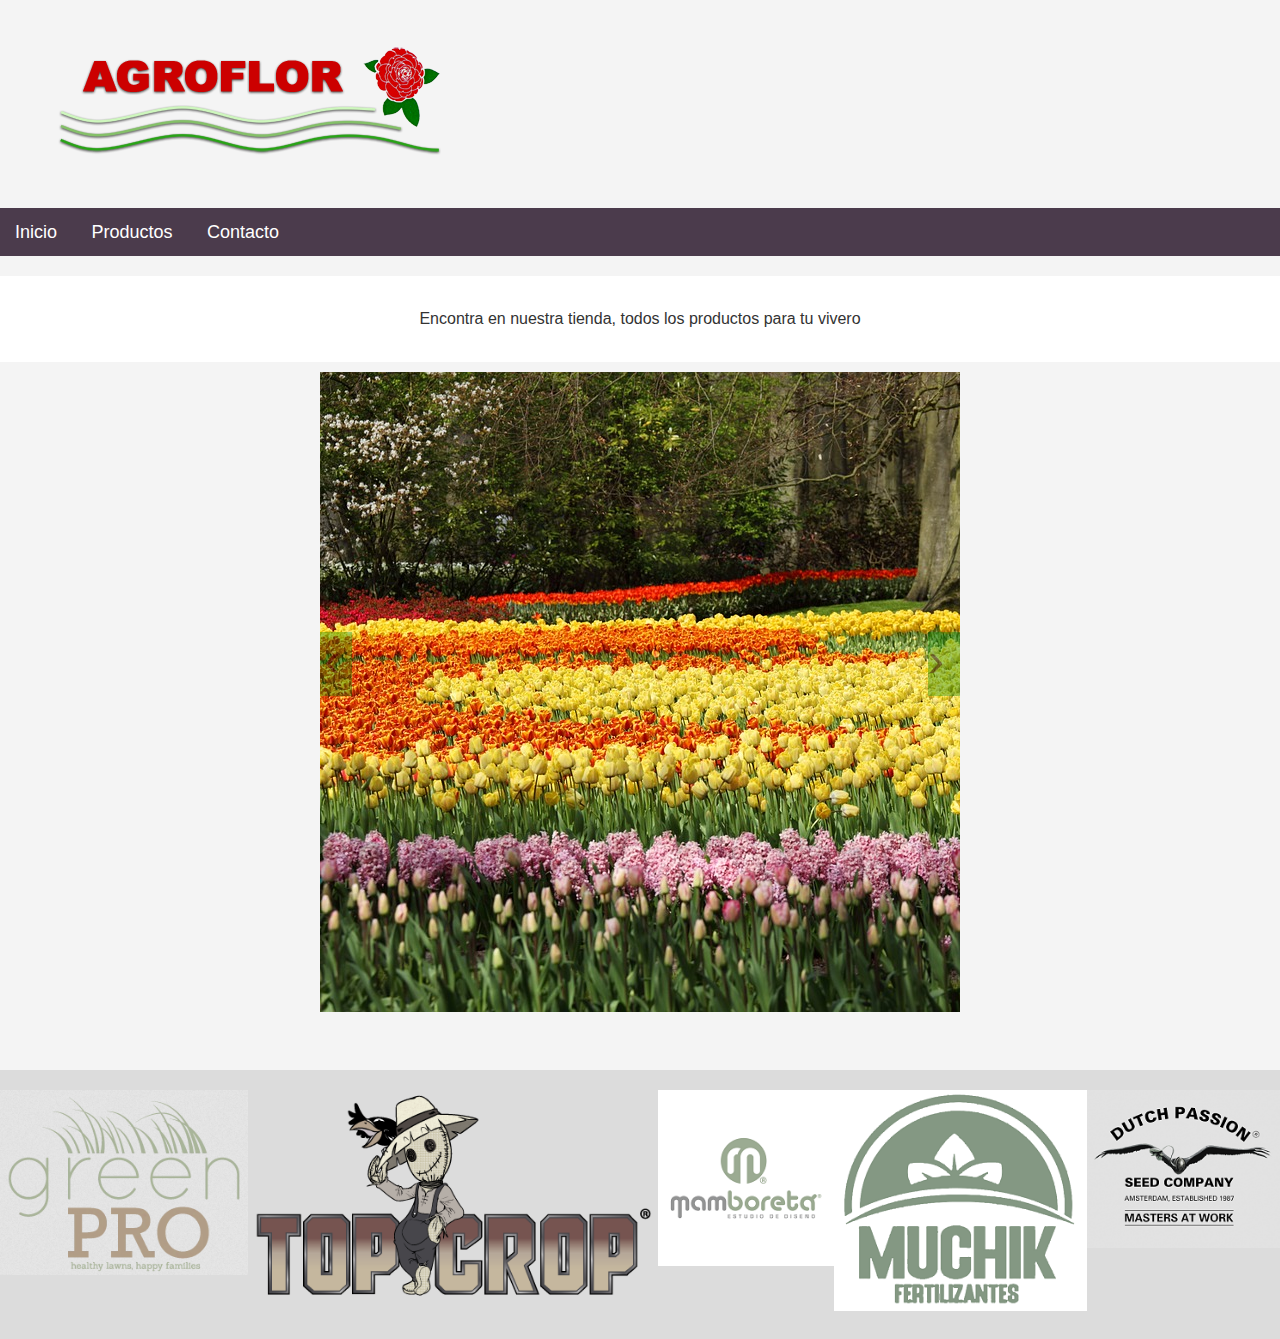
==== index.html @ bc0960b2 "Initial commit" ====
<!DOCTYPE html>
<html lang="es">
<head>
    <meta charset="UTF-8">
    <meta name="viewport" content="width=device-width, initial-scale=1.0">
    <title>Agroflor</title>
    <script type="text/javascript" src="/scripts/carrousel.js"></script>
    <!--<link rel="stylesheet" href="/styles/carrousel.css"> -->
    <link rel="stylesheet" href="/styles/estilo.css">

</head>
<body>
    <img src="./img/logo.jpg" alt="Logo Corporativo">
    <nav>
      <a  href="index.html">Inicio</a>
      <a  href="producto1.html">Productos</a>
      <a  href="contact.html">Contacto</a>
  </nav>

    <div>
        <article class="mensaje-principal">
            Encontra en nuestra tienda, todos los productos para tu vivero
        </article>
    </div>
    
    <section class="contenedor-carrusel">

        <button class="flecha-carrusel" id="flecha-carrusel-previa">
          &#8249;
        </button>    

        <button class="flecha-carrusel" id="flecha-carrusel-siguiente">
          &#8250;
        </button>

        <ul class="contenedor-imagenes" id="contenedor-imagenes">
          <li class="imagen-carrusel"><img src="/img/campo de flores.jpg" alt="Un campo de flores"></li>
          <li class="imagen-carrusel"><img src="/img/jazmin.jpg" alt="Jazmines"></li>
          <li class="imagen-carrusel"><img src="/img/lavanda.jpg" alt="Lavanda"></li>
          <li class="imagen-carrusel"><img src="/img/margaritas.jpg" alt="Margaritas"></li>
        </ul>
      
    </section>

    <div id="sponsors">
                
      <div class="imagen-sponsor">
          <img src="img/Sponsor1.png" alt="Sponsor1">
      </div>
      <div class="imagen-sponsor">
          <img src="img/Sponsor2.png" alt="Sponsor2">
      </div>
      <div class="imagen-sponsor">
          <img src="img/Sponsor3.png" alt="Sponsor3">
      </div>
      <div class="imagen-sponsor">
          <img src="img/Sponsor4.png" alt="Sponsor4">
      </div>
      <div class="imagen-sponsor">
          <img src="img/Sponsor5.png" alt="Sponsor5">
      </div>
  </div>
</body>
</html>
---- styles/carrousel.css ----
/* .slider-wrapper {
    margin: 1rem;
    position: relative;
    overflow: hidden;
} */

p {color: red;
    border: 1px,solid,black ;
    border-radius: 10px;}

.slides-container {
    height: fit-content;
    width: 100%; 
    display: flex;
    list-style: none;
    margin: 0;
    padding: 0;
    overflow: scroll;
    scroll-behavior: smooth;
    scrollbar-width: none;
}

.slide {
    width: 100%;
    height: 100%;
    flex: 1 0 100%;
}
.slide-arrow {
    position: absolute;
    left: 0px;
    display: flex;
    top: 0;
    bottom: 0;
    margin: auto;
    height: 4rem;
    background-color: white;
    border: none;
    width: 2rem;
    font-size: 3rem;
    padding: 0;
    cursor: pointer;
    opacity: 0.5;
    transition: opacity 100ms;
}

.slide-arrow:hover, .slide-arrow:focus {
   opacity: 1;
}

#slide-arrow-prev {
    left: 0;
    padding-left: 0.25rem;
    border-radius: 0 2rem 2rem 0;
}

#slide-arrow-next {
    right: 0;
    padding-left: 0.75rem;
    border-radius: 2rem 0 0 2rem;
}
---- styles/estilo.css ----
* {
    margin: 0;
    padding: 0;
    box-sizing: border-box;
}

body {
    font-family: Arial, sans-serif;
    line-height: 1.6;
    color: #333;
    background-color: #f4f4f4;
}

.container {
    max-width: 1200px;
    margin: auto;
    overflow: hidden;
}

header {
    background-color: #fff;
    padding: 20px;
    text-align: center;
}

header img {
    width: 150px;
    height: auto;
}

nav {
    background-color: #4b3b4c;
    padding: 10px 0;
}

nav a {
    color: #fff;
    margin: 0 15px;
    text-decoration: none;
    font-size: 18px;
}

nav a:hover {
    color: #ddd;
}

.mensaje-principal {
    background-color: #fff;
    padding: 30px;
    text-align: center;
    margin-top: 20px;
}

/* Carrusel */
.contenedor-carrusel {
    margin-left: auto;
    margin-right: auto;
    margin-top: 10px;
    margin-bottom: 50px;
    width: 50%;
    position: relative;
    overflow: hidden;
}

.flecha-carrusel {
    position: absolute;
    left: 0px;
    display: flex;
    top: 0;
    bottom: 0;
    margin: auto;
    height: 4rem;
    background-color: rgba(0, 128, 0, 0.7);
    border: none;
    width: 2rem;
    font-size: 3rem;
    padding: 0;
    cursor: pointer;
    opacity: 0.5;
    transition: opacity 100ms;
}

#flecha-carrusel-previa {

    left: 0px;
    padding-left: 0.25rem;
    transform: translate(0, -50%);
}

#flecha-carrusel-siguiente {
    right: 0px;
    margin-right: 0px;
    padding-right: 0.25rem;
    transform: translate(0, -50%); 
}

.contenedor-imagenes {
    display: flex;
    overflow-x: scroll;
    scrollbar-width: thin;
    scrollbar-color: #888 #f4f4f4;
}

.imagen-carrusel {
    min-width: 300px;
    margin-right: 20px;
}

/* Sponsor Section */
#sponsors {
    display: flex;
    justify-content: space-around;
    padding: 20px 0;
    background-color: #dcdcdc;
}

.imagen-sponsor img {
    max-width: 100%;
    height: auto;
    filter: grayscale(80%); /* Escala de grises para hacer resaltar el color de las plantas */
}

/*Ahora los de la pagina de contacto */

form {
    margin-left: auto;
    margin-right: auto;
    text-align: left;
    font-weight: 200;
    font-size: 20px;
    width: 50%;
    height: 400px;
    margin-bottom: 0px;
}

form input, form textarea {
    height: 30px;
    width: 99%;
    font-size: 20px;
}

form textarea {
    height: 100px;
}
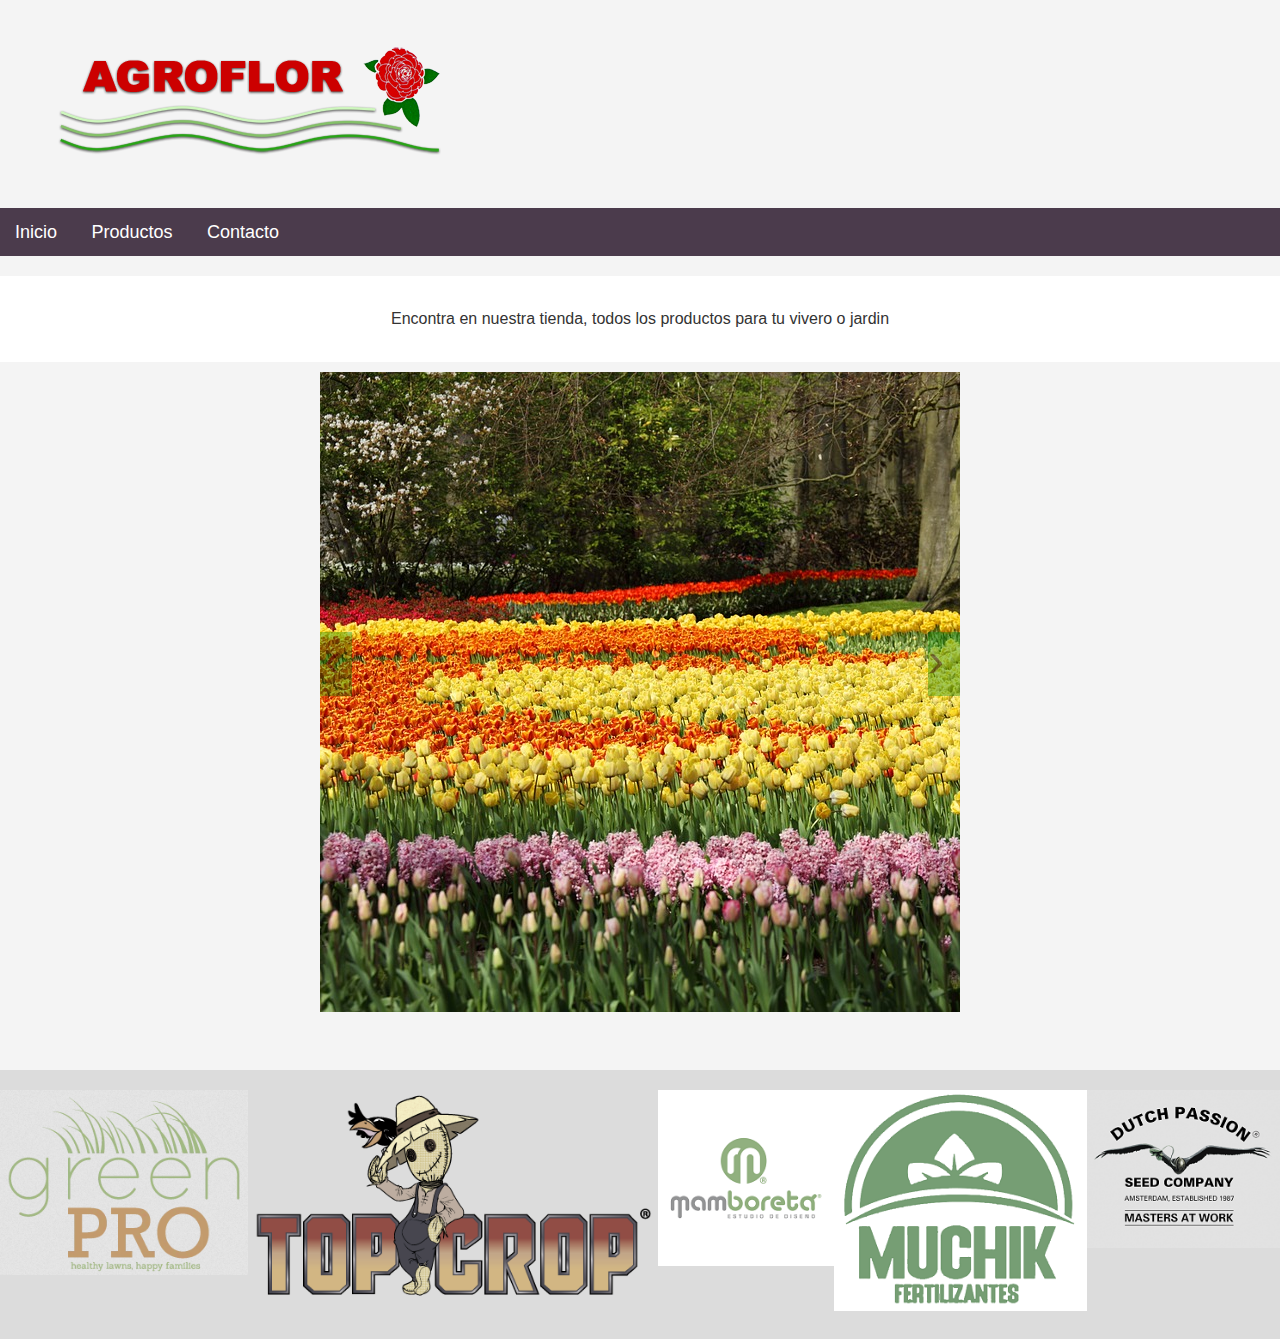
==== commit 0173828a: "Agregado producto1.html, producto1.png, y estilos" ====
--- a/index.html
+++ b/index.html
@@ -4,9 +4,9 @@
     <meta charset="UTF-8">
     <meta name="viewport" content="width=device-width, initial-scale=1.0">
     <title>Agroflor</title>
-    <script type="text/javascript" src="/scripts/carrousel.js"></script>
+    <script type="text/javascript" src="scripts/carrousel.js"></script>
     <!--<link rel="stylesheet" href="/styles/carrousel.css"> -->
-    <link rel="stylesheet" href="/styles/estilo.css">
+    <link rel="stylesheet" href="styles/estilo.css">
 
 </head>
 <body>
@@ -19,7 +19,7 @@
 
     <div>
         <article class="mensaje-principal">
-            Encontra en nuestra tienda, todos los productos para tu vivero
+            Encontra en nuestra tienda, todos los productos para tu vivero o jardin
         </article>
     </div>
     
@@ -34,10 +34,10 @@
         </button>
 
         <ul class="contenedor-imagenes" id="contenedor-imagenes">
-          <li class="imagen-carrusel"><img src="/img/campo de flores.jpg" alt="Un campo de flores"></li>
-          <li class="imagen-carrusel"><img src="/img/jazmin.jpg" alt="Jazmines"></li>
-          <li class="imagen-carrusel"><img src="/img/lavanda.jpg" alt="Lavanda"></li>
-          <li class="imagen-carrusel"><img src="/img/margaritas.jpg" alt="Margaritas"></li>
+          <li class="imagen-carrusel"><img src="img/campo de flores.jpg" alt="Un campo de flores"></li>
+          <li class="imagen-carrusel"><img src="img/jazmin.jpg" alt="Jazmines"></li>
+          <li class="imagen-carrusel"><img src="img/lavanda.jpg" alt="Lavanda"></li>
+          <li class="imagen-carrusel"><img src="img/margaritas.jpg" alt="Margaritas"></li>
         </ul>
       
     </section>
--- a/styles/estilo.css
+++ b/styles/estilo.css
@@ -96,9 +96,7 @@
 
 .contenedor-imagenes {
     display: flex;
-    overflow-x: scroll;
-    scrollbar-width: thin;
-    scrollbar-color: #888 #f4f4f4;
+    overflow-x:hidden;
 }
 
 .imagen-carrusel {
@@ -117,7 +115,7 @@
 .imagen-sponsor img {
     max-width: 100%;
     height: auto;
-    filter: grayscale(80%); /* Escala de grises para hacer resaltar el color de las plantas */
+    filter: grayscale(60%); /* Escala de grises para hacer resaltar el color de las plantas */
 }
 
 /*Ahora los de la pagina de contacto */
@@ -141,4 +139,36 @@
 
 form textarea {
     height: 100px;
+}
+
+/*Articulo de compra*/
+
+#articulo-compra {
+    background-color: #fff;
+    padding: 30px;
+    text-align: center;
+    margin: 20px;
+    display: flex;
+}
+
+.columna-izquierda {
+    padding: 30px;
+    width: 45%;
+    background-color: white;
+    border-radius: 3%;
+}
+
+.columna-derecha {
+    padding: 30px;
+    padding-left: 50px;
+    background-color: #dcdcdc;
+    width: 45%;
+    margin-top: 50px;
+}
+
+#producto img {
+    display: block;
+    margin-left: auto;
+    margin-right: auto;
+    width: 700px;
 }